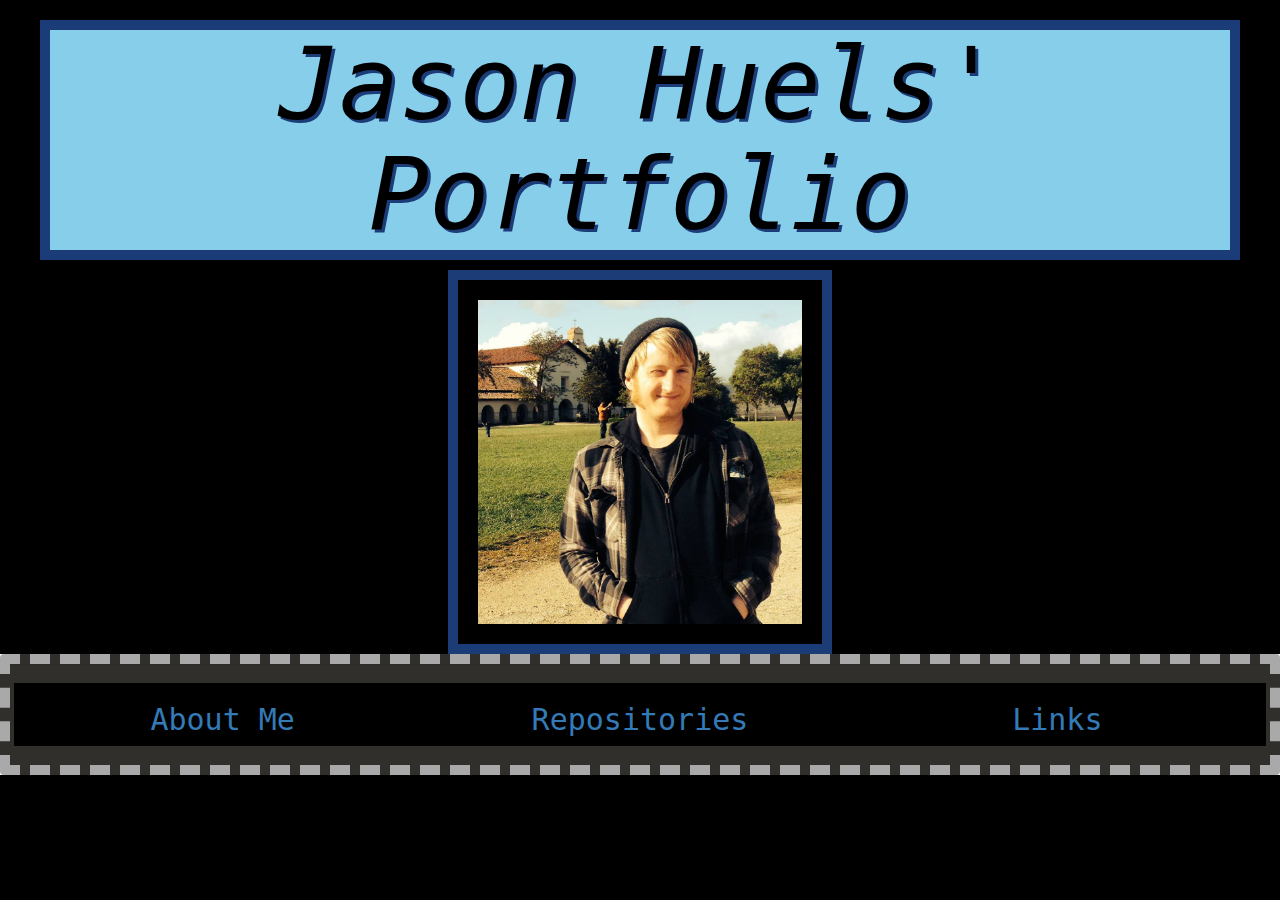
==== index.html @ 1e962101 "Refactor code and add about me content" ====
<!DOCTYPE html>
<html>
  <head>
    <link href="css/bootstrap.css" rel="stylesheet" style="text/css">
    <link href="css/styles.css" rel="stylesheet" style="text/css">

    <title>Jason Huels' Portfolio</title>
  </head>

  <body>
    <div class="heading">
      <h1>Jason Huels' Portfolio</h1>
      <img src="img/jason.jpg" alt="a photo of the author">
    </div>

    <div class="well nav-well">
    <div class="row">
      <div class="col-md-4"><h2><a href="bio.html">About Me</a></h2></div>
      <div class="col-md-4"><h2><a href="repos.html">Repositories</a></h2></div>
      <div class="col-md-4"><h2><a href="links.html">Links</a></h2></div>
    </div>
    </div>

  </body>

</html>
---- css/styles.css ----
html {
  background-color: black;
  color: white;
}

.heading {
    background-color: black;
}

.heading h1 {
  color: black;
  text-align: center;
  font-style: italic;
  font-family: monospace;
  font-size: 100px;
  text-shadow: 3px 3px #1c3c78;
  background-color: skyblue;
  margin-left: 40px;
  margin-right: 40px;
  border: 10px solid #1c3c78;
}

.heading img {
  display: block;
  margin-left: auto;
  margin-right: auto;
  width: 30%;
  padding: 20px;
  border: 10px solid #1c3c78;
}

.row {
  text-align: center;
  background-color: Black;
  color: white;
  font-family: monospace;
}

.nav-well {
  background-color: #302f2c ;
  border-color: darkgrey;
  border: 10px dashed darkgrey;
}

.experience ol {
  text-align: left;
}
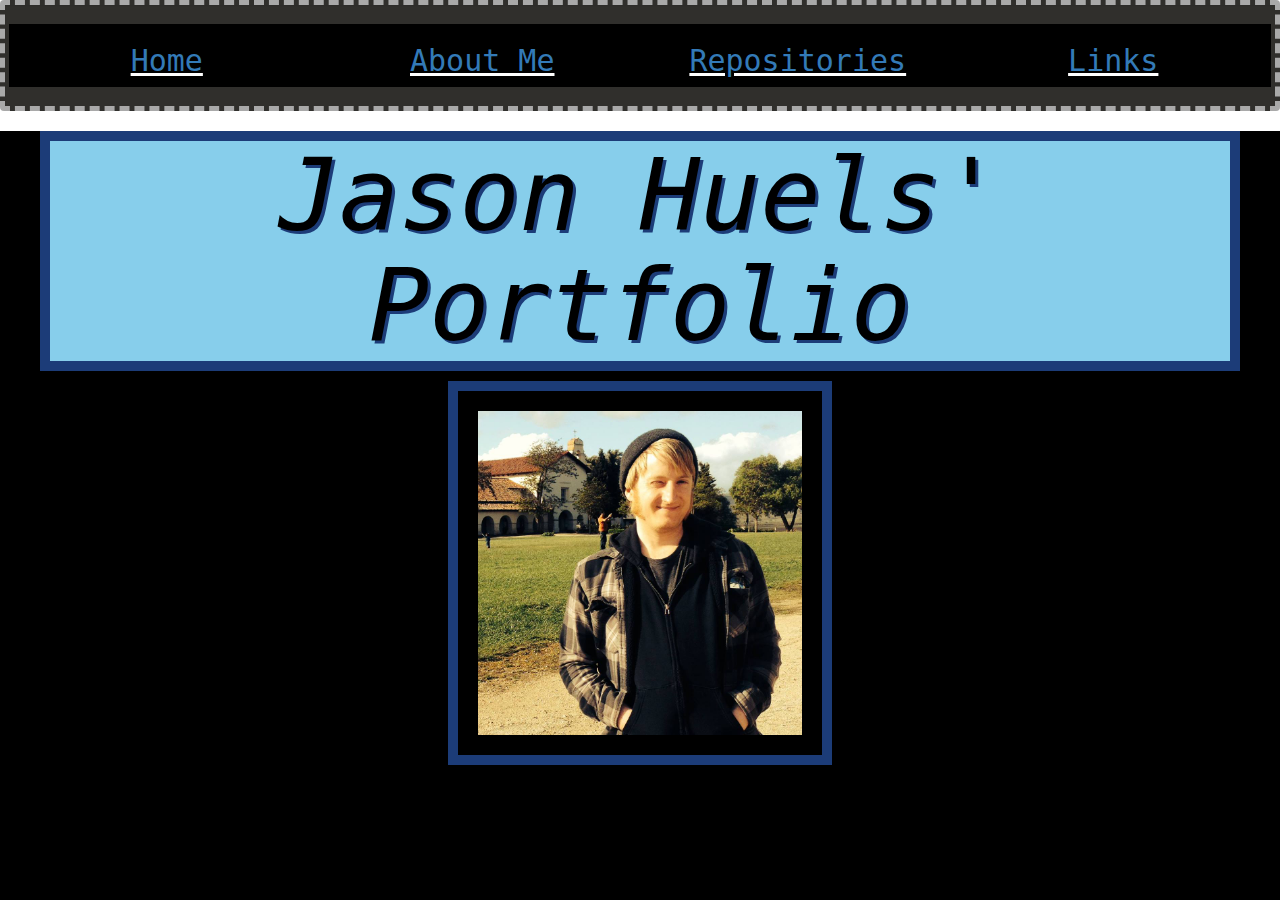
==== commit 323c4d28: "restyle nav-well element, add links to social media" ====
--- a/index.html
+++ b/index.html
@@ -8,18 +8,22 @@
   </head>
 
   <body>
+
+    <div class="well nav-well">
+      <div class="row">
+        <div class="col-md-3"><h2><a href="index.html">Home</a></h2></div>
+        <div class="col-md-3"><h2><a href="bio.html">About Me</a></h2></div>
+        <div class="col-md-3"><h2><a href="repos.html">Repositories</a></h2></div>
+        <div class="col-md-3"><h2><a href="links.html">Links</a></h2></div>
+      </div>
+    </div>
+
     <div class="heading">
       <h1>Jason Huels' Portfolio</h1>
       <img src="img/jason.jpg" alt="a photo of the author">
     </div>
 
-    <div class="well nav-well">
-    <div class="row">
-      <div class="col-md-4"><h2><a href="bio.html">About Me</a></h2></div>
-      <div class="col-md-4"><h2><a href="repos.html">Repositories</a></h2></div>
-      <div class="col-md-4"><h2><a href="links.html">Links</a></h2></div>
-    </div>
-    </div>
+
 
   </body>
 
--- a/css/styles.css
+++ b/css/styles.css
@@ -5,6 +5,7 @@
 
 .heading {
     background-color: black;
+    padding: 0px;
 }
 
 .heading h1 {
@@ -39,9 +40,45 @@
 .nav-well {
   background-color: #302f2c ;
   border-color: darkgrey;
-  border: 10px dashed darkgrey;
+  border: 5px dashed darkgrey;
+  margin-bottom: 0px;
 }
 
-.experience ol {
+ol, ul {
   text-align: left;
 }
+
+.bridget {
+  display: block;
+  margin-left: auto;
+  margin-right: auto;
+  width: 30%;
+  float: right;
+  padding: 15px;
+}
+
+.about p {
+  padding: 15px;
+}
+
+.interests p, ul{
+  padding: 15px;
+}
+
+.interests p, li {
+  text-align: left;
+}
+
+.biography h1, h2 {
+  text-decoration-color: white;
+  text-decoration: underline;
+}
+
+.contacts {
+  text-align: center;
+  background-color: Black;
+  color: white;
+  font-family: monospace;
+  padding-top: 100px;
+  padding-bottom: 50px;
+}
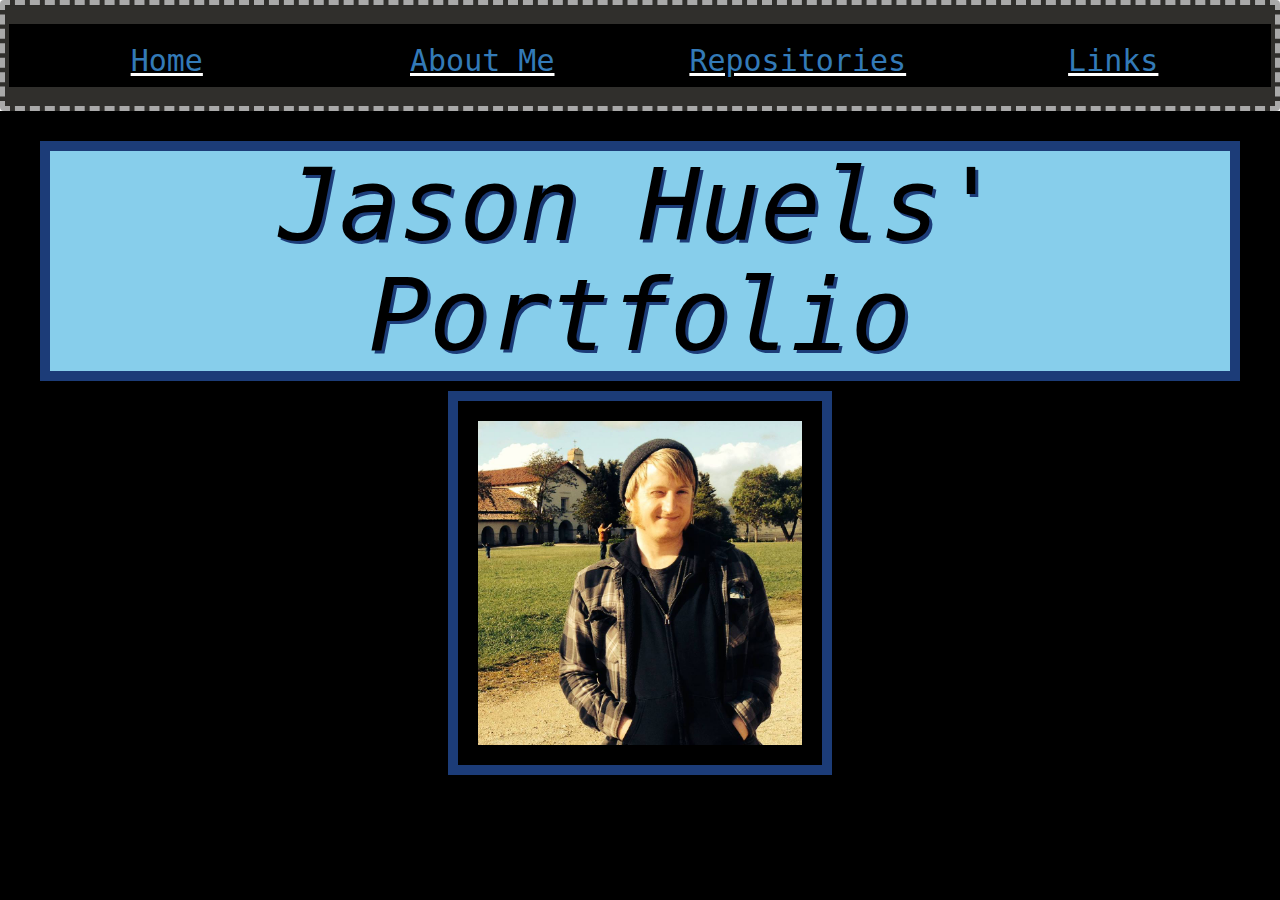
==== commit 2ed73813: "add links to github repositories" ====
--- a/index.html
+++ b/index.html
@@ -8,7 +8,6 @@
   </head>
 
   <body>
-
     <div class="well nav-well">
       <div class="row">
         <div class="col-md-3"><h2><a href="index.html">Home</a></h2></div>
@@ -17,14 +16,12 @@
         <div class="col-md-3"><h2><a href="links.html">Links</a></h2></div>
       </div>
     </div>
-
-    <div class="heading">
+    
+    <div class="splash">
       <h1>Jason Huels' Portfolio</h1>
       <img src="img/jason.jpg" alt="a photo of the author">
     </div>
 
-
-
   </body>
 
 </html>
--- a/css/styles.css
+++ b/css/styles.css
@@ -3,12 +3,14 @@
   color: white;
 }
 
-.heading {
+.splash, .repos {
     background-color: black;
-    padding: 0px;
+    color: white;
+    font-family: monospace;
+    padding-top: 10px;
 }
 
-.heading h1 {
+.splash h1 {
   color: black;
   text-align: center;
   font-style: italic;
@@ -21,7 +23,7 @@
   border: 10px solid #1c3c78;
 }
 
-.heading img {
+.splash img {
   display: block;
   margin-left: auto;
   margin-right: auto;
@@ -41,7 +43,7 @@
   background-color: #302f2c ;
   border-color: darkgrey;
   border: 5px dashed darkgrey;
-  margin-bottom: 0px;
+  margin: 0;
 }
 
 ol, ul {
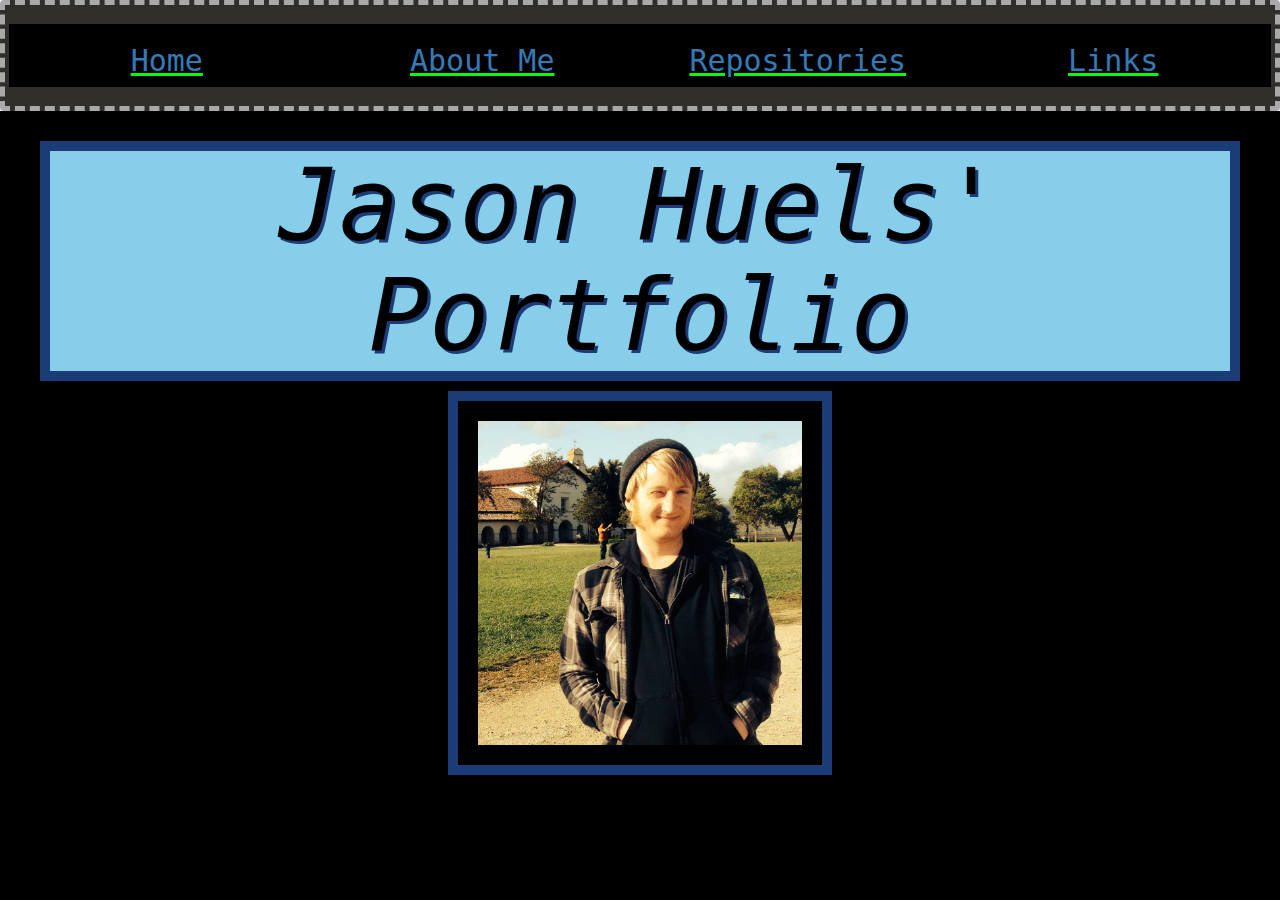
==== commit d87d58f5: "cleanup spacing issues" ====
--- a/index.html
+++ b/index.html
@@ -8,15 +8,16 @@
   </head>
 
   <body>
+    
     <div class="well nav-well">
       <div class="row">
-        <div class="col-md-3"><h2><a href="index.html">Home</a></h2></div>
-        <div class="col-md-3"><h2><a href="bio.html">About Me</a></h2></div>
-        <div class="col-md-3"><h2><a href="repos.html">Repositories</a></h2></div>
-        <div class="col-md-3"><h2><a href="links.html">Links</a></h2></div>
+        <div class="col-md-3 tab"><h2><a href="index.html">Home</a></h2></div>
+        <div class="col-md-3 tab"><h2><a href="bio.html">About Me</a></h2></div>
+        <div class="col-md-3 tab"><h2><a href="repos.html">Repositories</a></h2></div>
+        <div class="col-md-3 tab"><h2><a href="links.html">Links</a></h2></div>
       </div>
     </div>
-    
+
     <div class="splash">
       <h1>Jason Huels' Portfolio</h1>
       <img src="img/jason.jpg" alt="a photo of the author">
--- a/css/styles.css
+++ b/css/styles.css
@@ -44,6 +44,7 @@
   border-color: darkgrey;
   border: 5px dashed darkgrey;
   margin: 0;
+  height: fixed;
 }
 
 ol, ul {
@@ -63,7 +64,7 @@
   padding: 15px;
 }
 
-.interests p, ul{
+.interests p, ul {
   padding: 15px;
 }
 
@@ -71,9 +72,14 @@
   text-align: left;
 }
 
+.biography {
+    font-size: 15px;
+}
+
 .biography h1, h2 {
-  text-decoration-color: white;
   text-decoration: underline;
+  color: lime;
+
 }
 
 .contacts {
@@ -84,3 +90,25 @@
   padding-top: 100px;
   padding-bottom: 50px;
 }
+
+.make-red {
+  color: red;
+}
+
+#demo {
+  opacity: 0.10;
+  width: 75%;
+}
+
+.experience ul, ol {
+  padding-top: 10px;
+}
+
+.panel-body {
+  color: black;
+}
+
+.repos {
+  padding: 100px;
+  text-align: center;
+}
